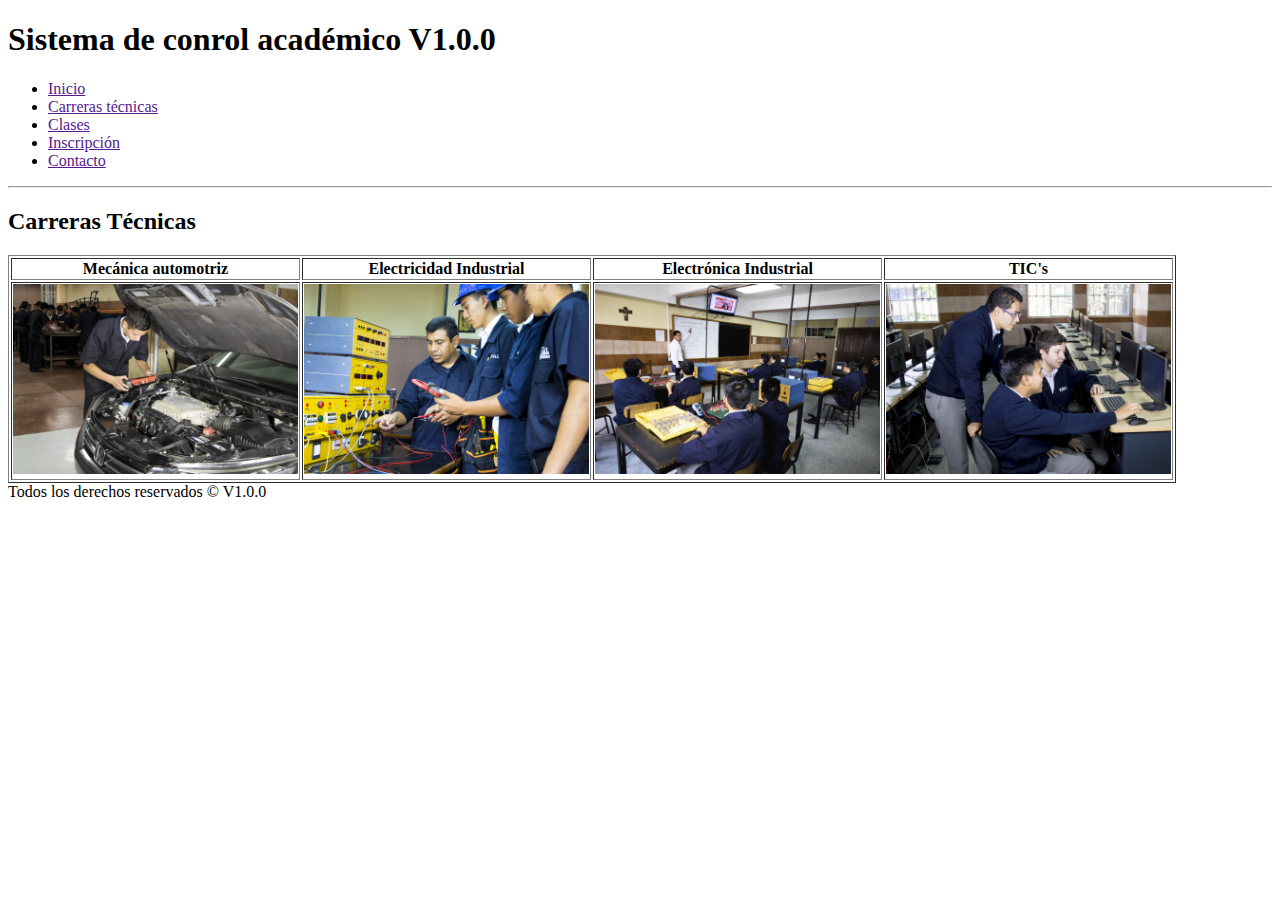
==== carreras-tecnicas.html @ a0b31193 "Finalizando la estructura de la página de carreras técnicas" ====
<!DOCTYPE html>
<html lang="es">
<head>
    <meta charset="UTF-8">
    <meta http-equiv="X-UA-Compatible" content="IE=edge">
    <meta name="viewport" content="width=device-width, initial-scale=1.0">
    <title>Sistema de control académico</title>
    <link rel="stylesheet" href="./assets/css/style.css">
</head>
<body>
    <div>
        <header>
            <h1>Sistema de conrol académico V1.0.0</h1>
        </header>
        <nav>
            <ul>
                <li><a href="">Inicio</a></li>
                <li><a href="">Carreras técnicas</a></li>
                <li><a href="">Clases</a></li>
                <li><a href="">Inscripción</a></li>
                <li><a href="">Contacto</a></li>
            </ul>
        </nav>
        <hr>
        <div id="contenido">
            <h2>Carreras Técnicas</h2>
            <table border="1px">
                <tr>
                    <th>Mecánica automotriz</th>
                    <th>Electricidad Industrial</th>
                    <th>Electrónica Industrial</th>
                    <th>TIC's</th>
                </tr>
                <tr>
                    <td><img src="./assets/images/mecanica.jpg" alt="Mecánica automotriz"></td>
                    <td><img src="./assets/images/electricidad.jpg" alt="Electricidad Industrial"></td>
                    <td><img src="./assets/images/eleccom.jpg" alt="Electronica Industrial"></td>
                    <td><img src="./assets/images/tics.jpg" alt="TIC's"></td>
                </tr>
            </table>
        </div>
        <footer>
            Todos los derechos reservados &copy; V1.0.0
        </footer>
    </div>
</body>
</html>
---- assets/css/style.css ----
img {
    height: 190px;
}
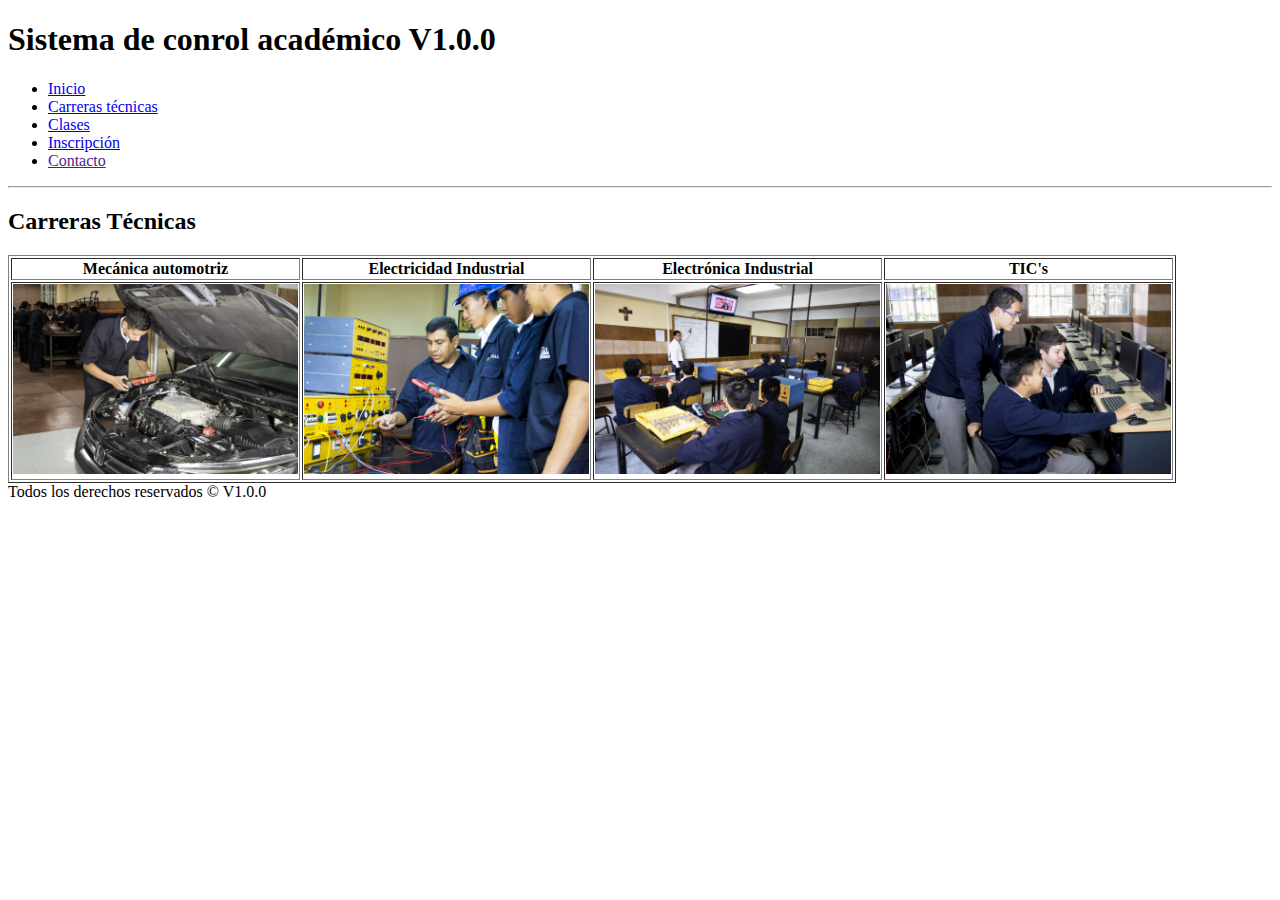
==== commit 68dde9f9: "Finalizando estructura de página de inscripción" ====
--- a/carreras-tecnicas.html
+++ b/carreras-tecnicas.html
@@ -14,10 +14,10 @@
         </header>
         <nav>
             <ul>
-                <li><a href="">Inicio</a></li>
-                <li><a href="">Carreras técnicas</a></li>
-                <li><a href="">Clases</a></li>
-                <li><a href="">Inscripción</a></li>
+                <li><a href="index.html">Inicio</a></li>
+                <li><a href="carreras-tecnicas.html">Carreras técnicas</a></li>
+                <li><a href="clases.html">Clases</a></li>
+                <li><a href="inscripcion.html">Inscripción</a></li>
                 <li><a href="">Contacto</a></li>
             </ul>
         </nav>
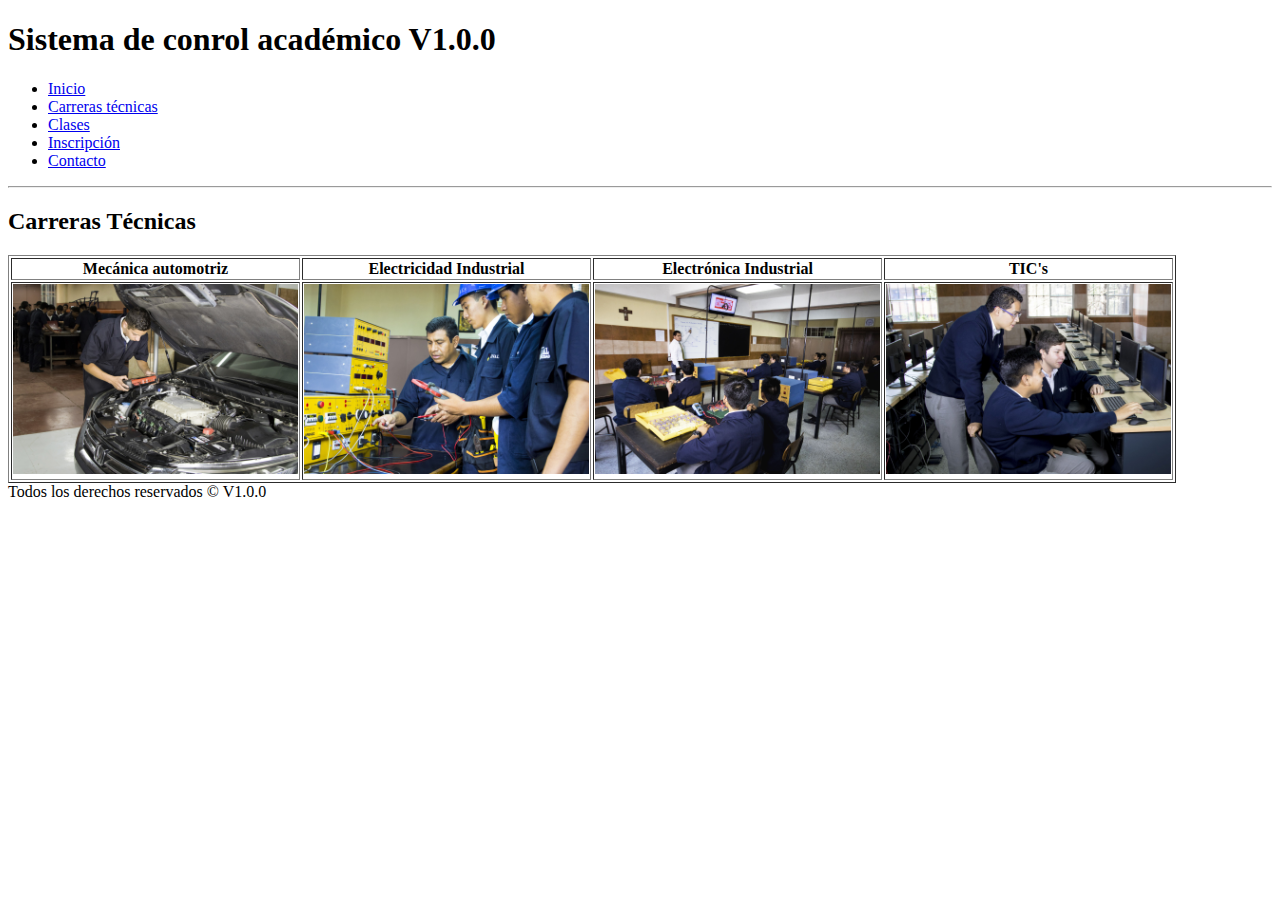
==== commit 3fad17aa: "Agregando link de navegación en el menú de opciones" ====
--- a/carreras-tecnicas.html
+++ b/carreras-tecnicas.html
@@ -14,11 +14,11 @@
         </header>
         <nav>
             <ul>
-                <li><a href="index.html">Inicio</a></li>
-                <li><a href="carreras-tecnicas.html">Carreras técnicas</a></li>
-                <li><a href="clases.html">Clases</a></li>
-                <li><a href="inscripcion.html">Inscripción</a></li>
-                <li><a href="">Contacto</a></li>
+                <li><a href="./index.html">Inicio</a></li>
+                <li><a href="./carreras-tecnicas.html">Carreras técnicas</a></li>
+                <li><a href="./clases.html">Clases</a></li>
+                <li><a href="./inscripcion.html">Inscripción</a></li>
+                <li><a href="./contacto.html">Contacto</a></li>
             </ul>
         </nav>
         <hr>
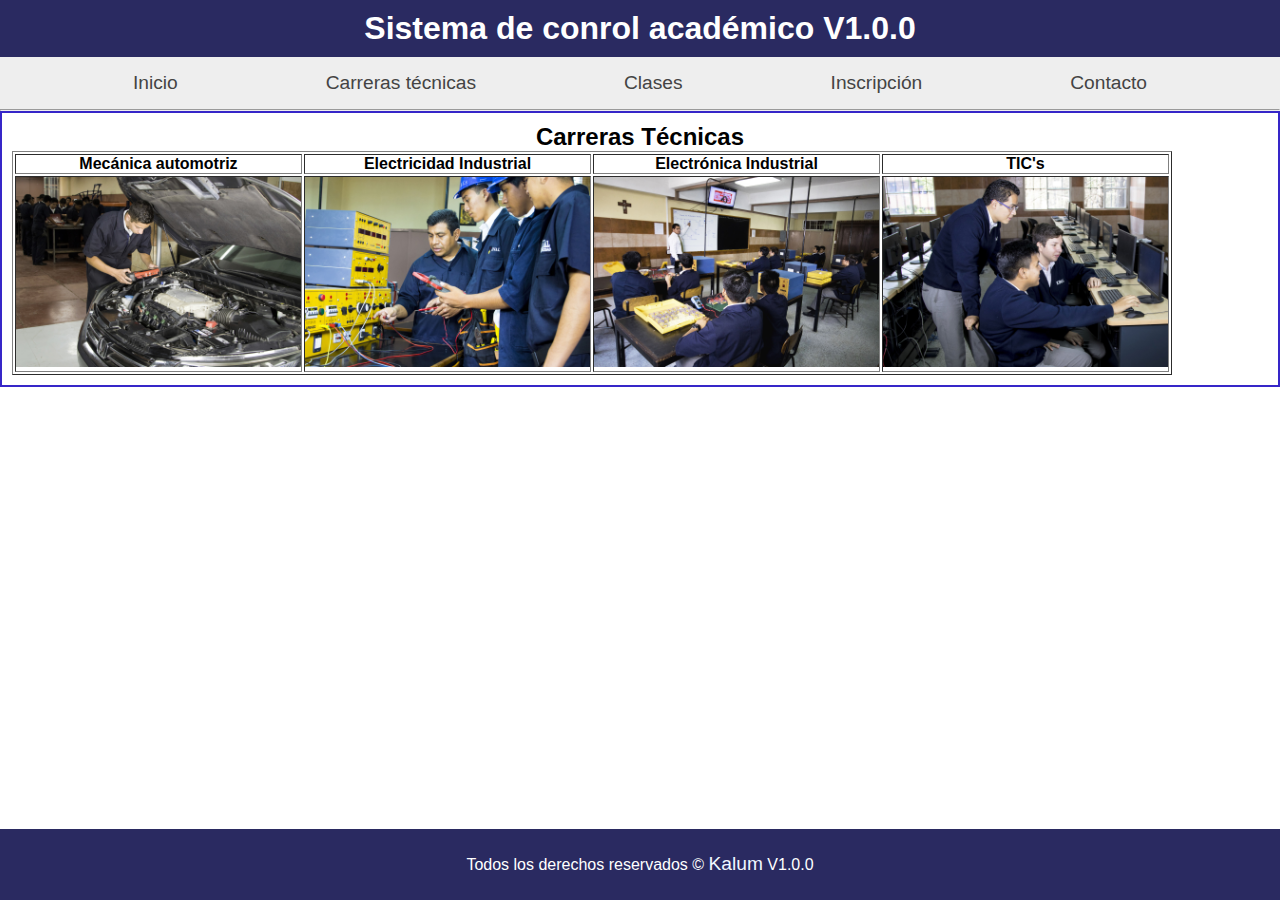
==== commit 9101720d: "Aplicando hoja de estilos a las páginas del sitio" ====
--- a/carreras-tecnicas.html
+++ b/carreras-tecnicas.html
@@ -12,7 +12,7 @@
         <header>
             <h1>Sistema de conrol académico V1.0.0</h1>
         </header>
-        <nav>
+        <nav id="menu">
             <ul>
                 <li><a href="./index.html">Inicio</a></li>
                 <li><a href="./carreras-tecnicas.html">Carreras técnicas</a></li>
@@ -40,7 +40,7 @@
             </table>
         </div>
         <footer>
-            Todos los derechos reservados &copy; V1.0.0
+            Todos los derechos reservados &copy; <a href="http://www.kinal.org.gt">Kalum</a> V1.0.0
         </footer>
     </div>
 </body>
--- a/assets/css/style.css
+++ b/assets/css/style.css
@@ -1,3 +1,77 @@
+/*Selector universal*/
+* {
+    font-family: Verdana, Geneva, Tahoma, sans-serif;
+    margin: 0px;
+    padding: 0px;
+}
+
+/*Selector por etiqueta*/
+header {
+    background: rgb(42, 42, 97);
+    text-align: center;
+    color: white;
+    padding: 10px;
+}
+
+footer {
+    background: rgb(42, 42, 97);
+    text-align: center;
+    color: white;
+    line-height: 70px;
+    bottom: 0px;
+    position: fixed;
+    width: 100%;
+}
+
+a {
+    text-decoration: none;
+    font-size: 1.2rem;
+    color: gray;
+}
+
+footer a {
+    color: aliceblue;
+}
+
 img {
     height: 190px;
-}+}
+
+/*Selector por Id*/
+
+#contenido {
+    border: 2px solid rgb(54, 38, 200);
+    padding: 10px;
+    text-align: center;
+}
+
+#descripcion {
+    text-align: left;
+    font-style: italic;
+    text-decoration: underline;
+    margin: 15px;
+}
+
+#menu ul {
+    display: flex;
+    justify-content: space-evenly;
+    background-color: #eee;
+    list-style-type: none;
+
+}
+
+#menu ul li a {
+    display: block;
+    padding: 15px;
+    color: #444;
+}
+
+#menu ul li:hover {
+    background: rgb(16, 75, 143);
+    cursor: pointer;
+}
+
+#menu ul li:hover a{
+    color: white;
+}
+
